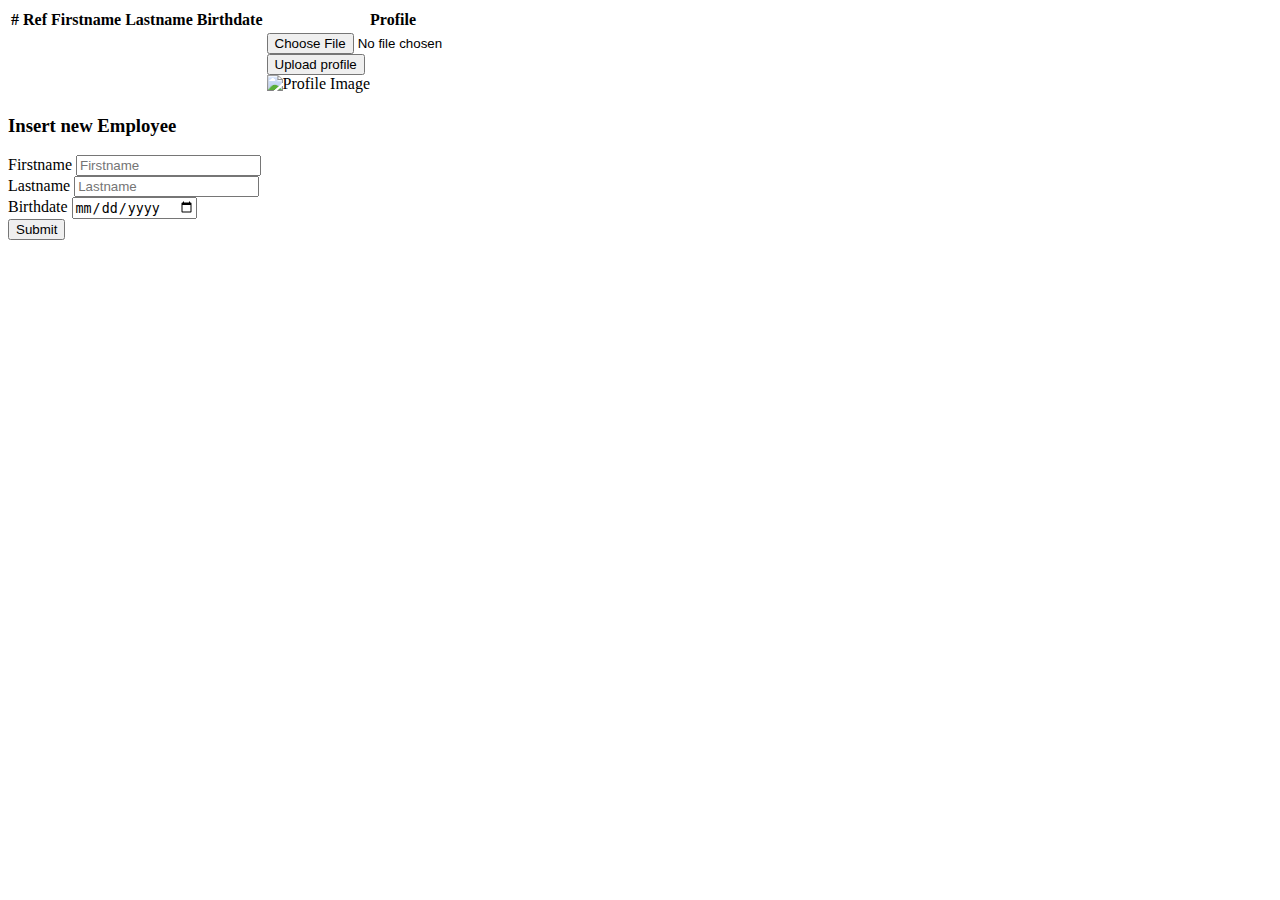
==== src/main/resources/templates/index.html @ 9096fe46 "fix: all project work" ====
<!DOCTYPE html>
<html lang="en" xmlns:th="http://www.thymeleaf.org">
<head>
    <meta charset="UTF-8">
    <meta name="viewport" content="width=device-width, initial-scale=1.0">
    <title>Document</title>
    <link href="https://cdn.jsdelivr.net/npm/bootstrap@5.0.2/dist/css/bootstrap.min.css" rel="stylesheet" integrity="sha384-EVSTQN3/azprG1Anm3QDgpJLIm9Nao0Yz1ztcQTwFspd3yD65VohhpuuCOmLASjC" crossorigin="anonymous">
</head>
<body>
<table class="table">
    <thead>
        <tr>
            <th scope="col">#</th>
            <th scope="col">Ref</th>
            <th scope="col">Firstname</th>
            <th scope="col">Lastname</th>
            <th scope="col">Birthdate</th>
            <th scope="col">Profile</th>
        </tr>
    </thead>
    <tbody>
        <tr th:each="employee : ${employees}">
            <th scope="row" th:text="${employee.id}" />
            <td th:text="${employee.ref}" />
            <td th:text="${employee.firstname}" />
            <td th:text="${employee.lastname}" />
            <td th:text="${employee.birthdate}" />
            <td>
                <div th:if="${employee.profile == null}">
                    <form
                            method="post"
                            th:action="@{/upload/profile/{id}(id=${employee.id})}"
                            enctype="multipart/form-data"
                    >
                        <div class="form-group">
                            <input
                                    type="file"
                                    name="image"
                                    accept="image/*"
                                    class="form-control-file"
                            >
                        </div>
                        <button
                                type="submit"
                                class="btn btn-primary"
                        >
                            Upload profile
                        </button>
                    </form>
                </div>
                <div th:if="${employee.profile != null}">
                    <img
                            th:src="@{/profile/{id}(id=${employee.id})}"
                            alt="Profile Image"
                            width="100"
                            data-image-src="@{/profile/{id}(id=${employee.id})}"
                            data-image-content-type="image/jpeg"
                    >
                </div>
            </td>
        </tr>
    </tbody>
</table>

<h3>Insert new Employee</h3>
<form th:action="@{/employee/save}" th:object="${employee}" method="post">
    <div class="form-group">
        <label >Firstname</label>
        <input
                th:field="*{firstname}"
                type="text"
                class="form-control"
                placeholder="Firstname"
        >
    </div>
    <div class="form-group">
        <label >Lastname</label>
        <input
                th:field="*{lastname}"
                type="text"
                class="form-control"
                aria-describedby="lastname"
                placeholder="Lastname"
        >
    </div>
    <div class="form-group">
        <label >Birthdate</label>
        <input
                th:field="*{birthdate}"
                type="date"
                class="form-control"
                aria-describedby="birthdate"
                placeholder="Birthdate"
        >
    </div>
    <button type="submit" class="btn btn-primary">Submit</button>
</form>
</body>
</html>
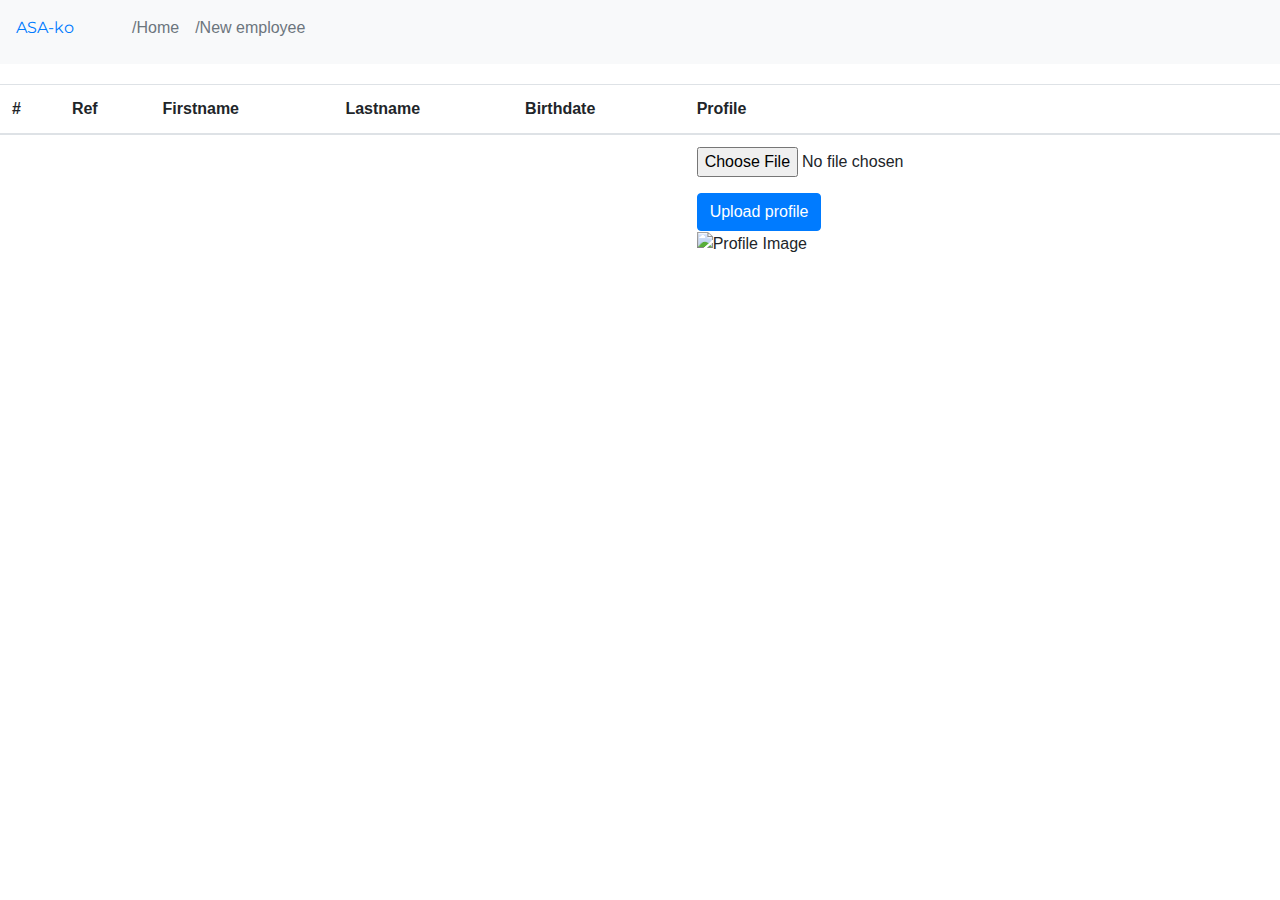
==== commit e781b833: "feat: form to insert new employee" ====
--- a/src/main/resources/templates/index.html
+++ b/src/main/resources/templates/index.html
@@ -3,11 +3,30 @@
 <head>
     <meta charset="UTF-8">
     <meta name="viewport" content="width=device-width, initial-scale=1.0">
+    <style>
+        @import url('https://fonts.googleapis.com/css2?family=Montserrat:ital,wght@1,200&display=swap');
+    </style>
     <title>Document</title>
-    <link href="https://cdn.jsdelivr.net/npm/bootstrap@5.0.2/dist/css/bootstrap.min.css" rel="stylesheet" integrity="sha384-EVSTQN3/azprG1Anm3QDgpJLIm9Nao0Yz1ztcQTwFspd3yD65VohhpuuCOmLASjC" crossorigin="anonymous">
+    <link rel="stylesheet" href="https://cdn.jsdelivr.net/npm/bootstrap@4.4.1/dist/css/bootstrap.min.css" integrity="sha384-Vkoo8x4CGsO3+Hhxv8T/Q5PaXtkKtu6ug5TOeNV6gBiFeWPGFN9MuhOf23Q9Ifjh" crossorigin="anonymous">
 </head>
 <body>
-<table class="table">
+<nav
+        class="navbar navbar-expand-lg navbar-light bg-light"
+>
+    <label class="text-primary" style="font-family: 'Montserrat', sans-serif;">ASA-ko</label>
+    <div class="collapse navbar-collapse" style="margin-left: 50px;" id="navbarSupportedContent">
+        <ul class="navbar-nav mr-auto">
+            <li class="nav-item active">
+                <a class="nav-link small-font mb-2 text-muted" th:href="@{/employee}">/Home</a>
+            </li>
+            <li class="nav-item active">
+                <a class="nav-link small-font mb-2 text-muted" th:href="@{/employee/save}">/New employee</a>
+            </li>
+        </ul>
+    </div>
+</nav>
+
+<table class="table" style="margin-top: 20px; margin-bottom: 30px; ">
     <thead>
         <tr>
             <th scope="col">#</th>
@@ -61,39 +80,5 @@
         </tr>
     </tbody>
 </table>
-
-<h3>Insert new Employee</h3>
-<form th:action="@{/employee/save}" th:object="${employee}" method="post">
-    <div class="form-group">
-        <label >Firstname</label>
-        <input
-                th:field="*{firstname}"
-                type="text"
-                class="form-control"
-                placeholder="Firstname"
-        >
-    </div>
-    <div class="form-group">
-        <label >Lastname</label>
-        <input
-                th:field="*{lastname}"
-                type="text"
-                class="form-control"
-                aria-describedby="lastname"
-                placeholder="Lastname"
-        >
-    </div>
-    <div class="form-group">
-        <label >Birthdate</label>
-        <input
-                th:field="*{birthdate}"
-                type="date"
-                class="form-control"
-                aria-describedby="birthdate"
-                placeholder="Birthdate"
-        >
-    </div>
-    <button type="submit" class="btn btn-primary">Submit</button>
-</form>
 </body>
 </html>
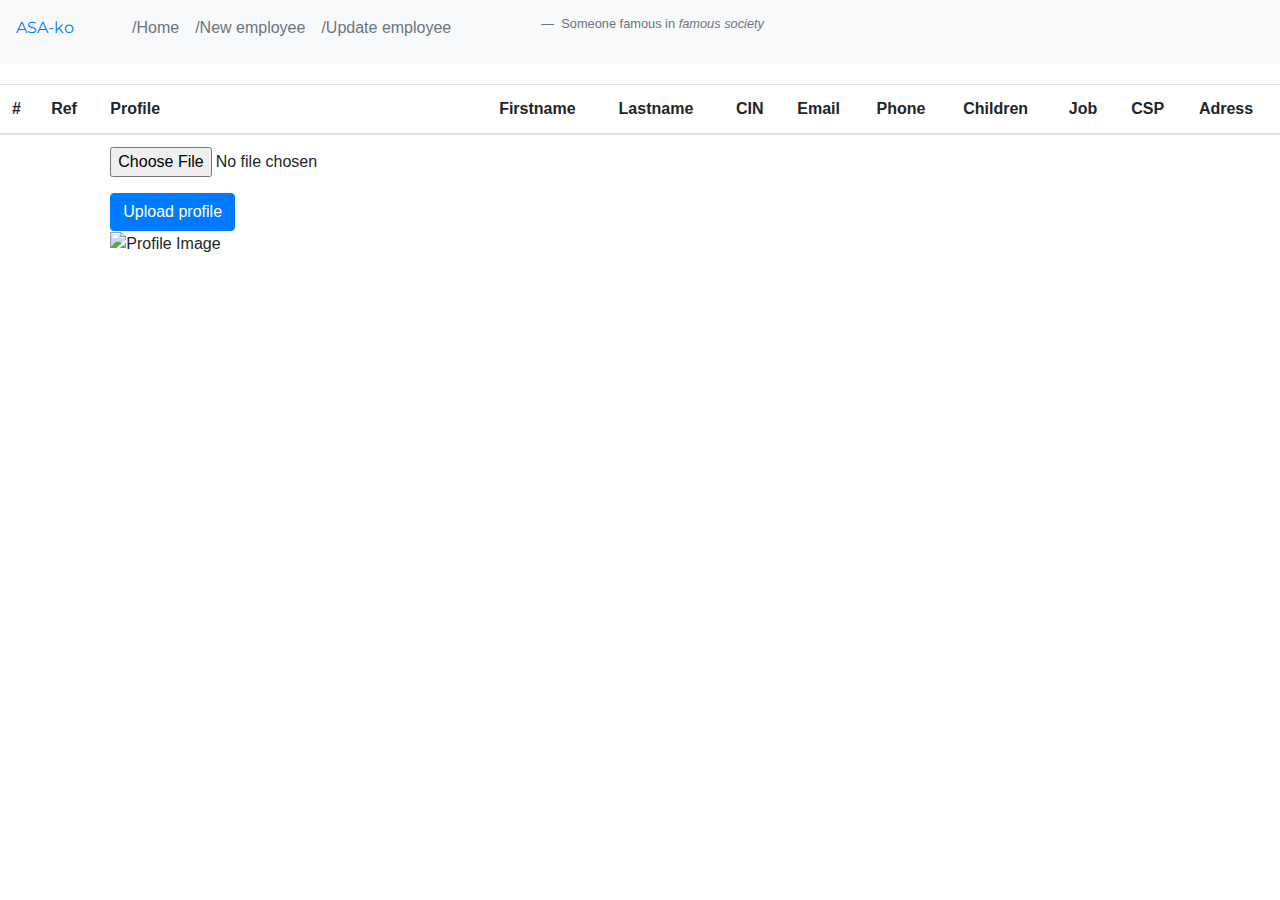
==== commit 1979a009: "fix: project" ====
--- a/src/main/resources/templates/index.html
+++ b/src/main/resources/templates/index.html
@@ -22,7 +22,17 @@
             <li class="nav-item active">
                 <a class="nav-link small-font mb-2 text-muted" th:href="@{/employee/save}">/New employee</a>
             </li>
+            <li class="nav-item active">
+                <a class="nav-link small-font mb-2 text-muted" th:href="@{/employee/update}">/Update employee</a>
+            </li>
         </ul>
+        <div style="margin-right: 500px">
+            <figure class="text-center">
+                <figcaption class="blockquote-footer">
+                    Someone famous in <cite title="famous society">famous society</cite>
+                </figcaption>
+            </figure>
+        </div>
     </div>
 </nav>
 
@@ -31,19 +41,23 @@
         <tr>
             <th scope="col">#</th>
             <th scope="col">Ref</th>
+            <th scope="col">Profile</th>
             <th scope="col">Firstname</th>
             <th scope="col">Lastname</th>
-            <th scope="col">Birthdate</th>
-            <th scope="col">Profile</th>
+            <th scope="col">CIN</th>
+            <th scope="col">Email</th>
+            <th scope="col">Phone</th>
+            <th scope="col">Children</th>
+            <th scope="col">Job</th>
+            <th scope="col">CSP</th>
+            <th scope="col">Adress</th>
         </tr>
     </thead>
     <tbody>
         <tr th:each="employee : ${employees}">
             <th scope="row" th:text="${employee.id}" />
             <td th:text="${employee.ref}" />
-            <td th:text="${employee.firstname}" />
-            <td th:text="${employee.lastname}" />
-            <td th:text="${employee.birthdate}" />
+
             <td>
                 <div th:if="${employee.profile == null}">
                     <form
@@ -77,6 +91,16 @@
                     >
                 </div>
             </td>
+
+            <td th:text="${employee.firstname}" />
+            <td th:text="${employee.lastname}" />
+            <td th:text="${employee.cin.number}" />
+            <td th:text="${employee.emailPro}" />
+            <td th:text="${employee.phones}" />
+            <td th:text="${employee.children}" />
+            <td th:text="${employee.job}" />
+            <td th:text="${employee.csp}" />
+            <td th:text="${employee.adress}" />
         </tr>
     </tbody>
 </table>
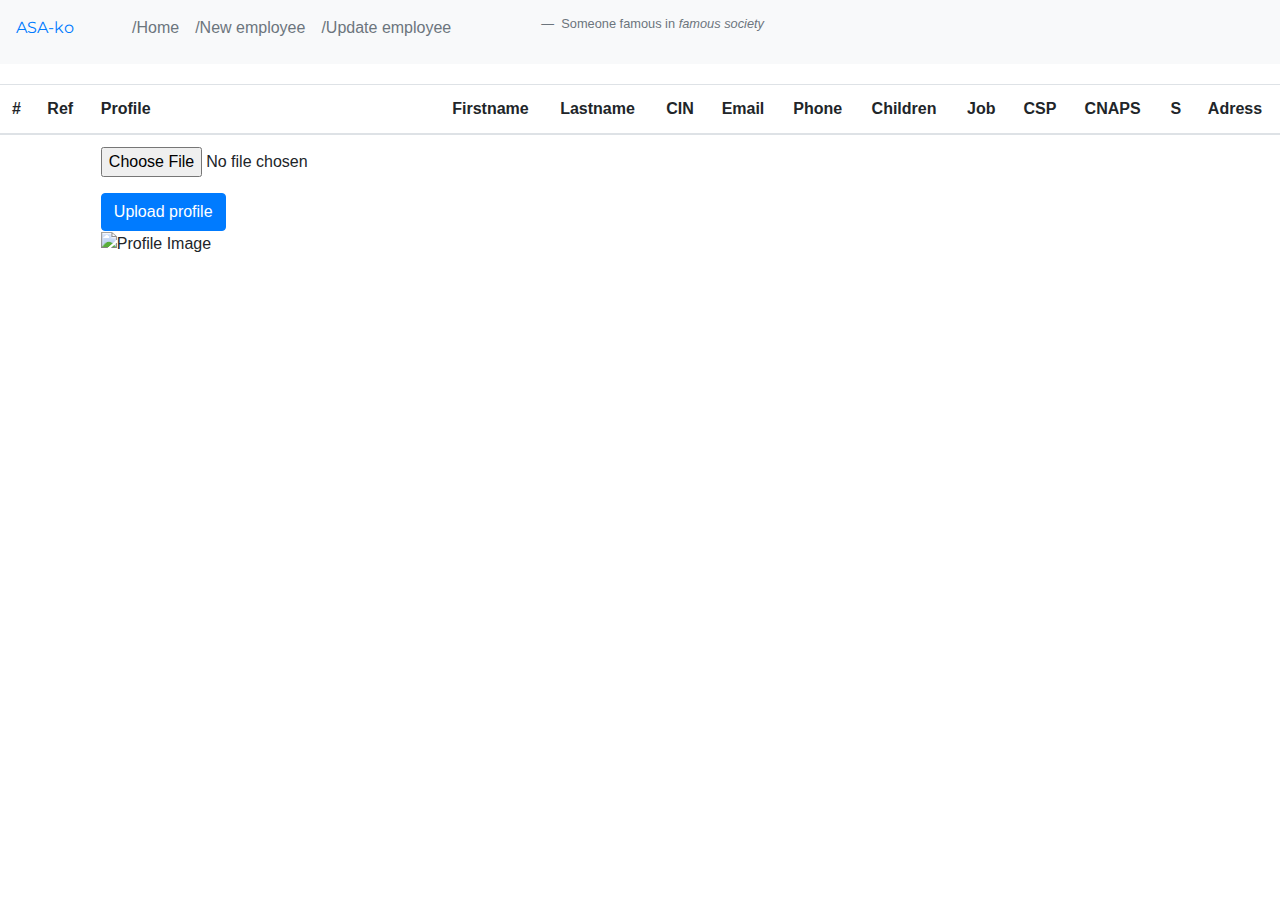
==== commit f91603c0: "feat: update endpoint" ====
--- a/src/main/resources/templates/index.html
+++ b/src/main/resources/templates/index.html
@@ -50,6 +50,8 @@
             <th scope="col">Children</th>
             <th scope="col">Job</th>
             <th scope="col">CSP</th>
+            <th scope="col">CNAPS</th>
+            <th scope="col">S</th>
             <th scope="col">Adress</th>
         </tr>
     </thead>
@@ -100,6 +102,8 @@
             <td th:text="${employee.children}" />
             <td th:text="${employee.job}" />
             <td th:text="${employee.csp}" />
+            <td th:text="${employee.CNAPS}" />
+            <td th:text="${employee.sexe}" />
             <td th:text="${employee.adress}" />
         </tr>
     </tbody>
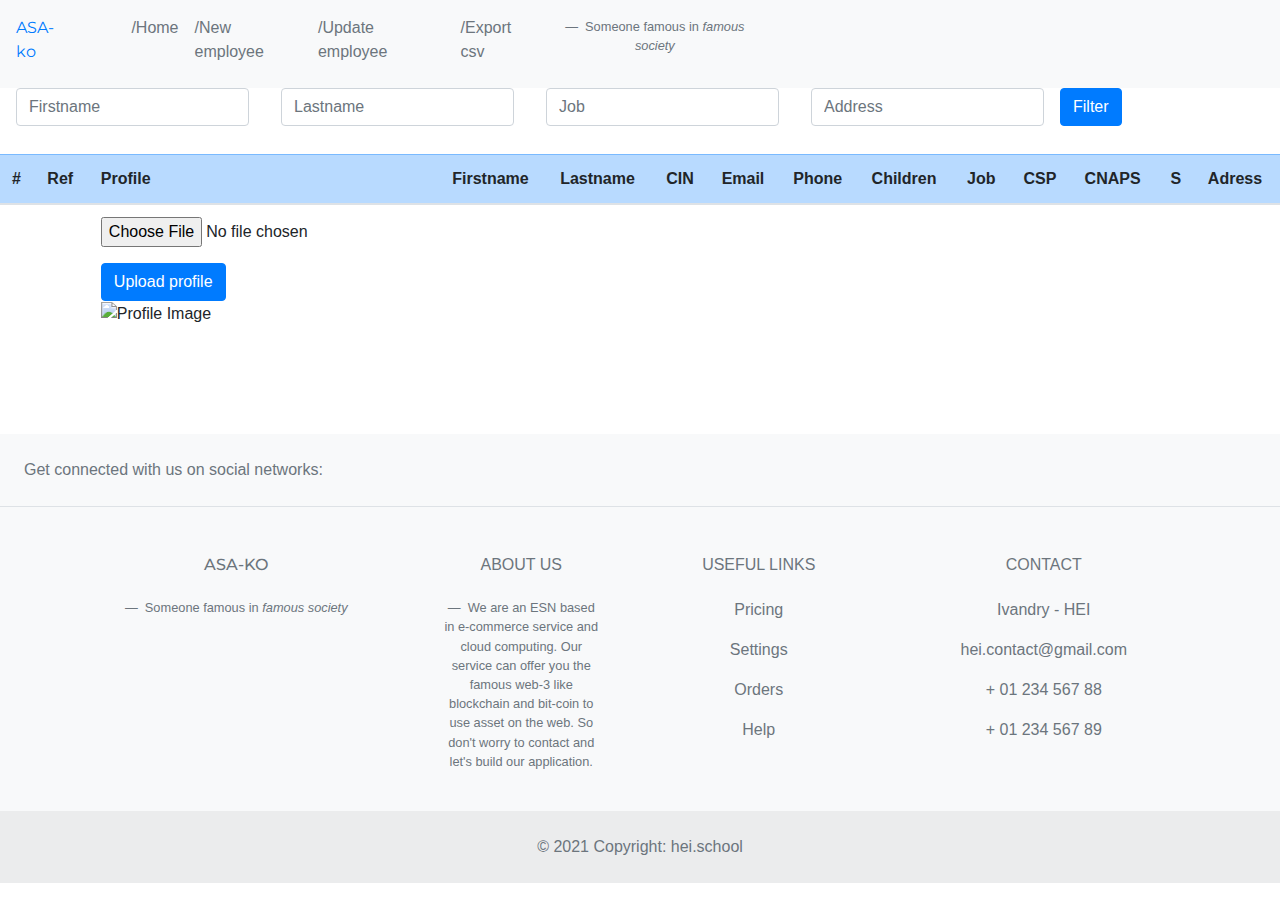
==== commit 2a035438: "feat: multi phone number" ====
--- a/src/main/resources/templates/index.html
+++ b/src/main/resources/templates/index.html
@@ -25,6 +25,9 @@
             <li class="nav-item active">
                 <a class="nav-link small-font mb-2 text-muted" th:href="@{/employee/update}">/Update employee</a>
             </li>
+            <li class="nav-item active">
+                <a class="nav-link small-font mb-2 text-muted" th:href="@{/csv-employee}">/Export csv</a>
+            </li>
         </ul>
         <div style="margin-right: 500px">
             <figure class="text-center">
@@ -36,77 +39,222 @@
     </div>
 </nav>
 
-<table class="table" style="margin-top: 20px; margin-bottom: 30px; ">
-    <thead>
-        <tr>
-            <th scope="col">#</th>
-            <th scope="col">Ref</th>
-            <th scope="col">Profile</th>
-            <th scope="col">Firstname</th>
-            <th scope="col">Lastname</th>
-            <th scope="col">CIN</th>
-            <th scope="col">Email</th>
-            <th scope="col">Phone</th>
-            <th scope="col">Children</th>
-            <th scope="col">Job</th>
-            <th scope="col">CSP</th>
-            <th scope="col">CNAPS</th>
-            <th scope="col">S</th>
-            <th scope="col">Adress</th>
-        </tr>
-    </thead>
-    <tbody>
-        <tr th:each="employee : ${employees}">
-            <th scope="row" th:text="${employee.id}" />
-            <td th:text="${employee.ref}" />
-
-            <td>
-                <div th:if="${employee.profile == null}">
-                    <form
-                            method="post"
-                            th:action="@{/upload/profile/{id}(id=${employee.id})}"
-                            enctype="multipart/form-data"
+
+<!-- Formulaire de filtrage -->
+<form action="/employee" method="get" class="form-inline">
+    <div class="form-group mx-sm-3 mb-2">
+        <label for="firstname" class="sr-only">Firstname</label>
+        <input type="text" class="form-control" id="firstname" name="firstname" placeholder="Firstname">
+    </div>
+    <div class="form-group mx-sm-3 mb-2">
+        <label for="lastname" class="sr-only">Lastname</label>
+        <input type="text" class="form-control" id="lastname" name="lastname" placeholder="Lastname">
+    </div>
+    <div class="form-group mx-sm-3 mb-2">
+        <label for="job" class="sr-only">Job</label>
+        <input type="text" class="form-control" id="job" name="job" placeholder="Job">
+    </div>
+    <div class="form-group mx-sm-3 mb-2">
+        <label for="address" class="sr-only">Address</label>
+        <input type="text" class="form-control" id="address" name="address" placeholder="Address">
+    </div>
+    <button type="submit" class="btn btn-primary mb-2">Filter</button>
+</form>
+
+    <div style="height: 300px; max-height: 300px; overflow: auto">
+        <table class="table" style="height: 35vh; margin-top: 20px; margin-bottom: 30px">
+            <thead>
+            <tr class="table-primary">
+                <th scope="col">#</th>
+                <th scope="col">Ref</th>
+                <th scope="col">Profile</th>
+                <th scope="col">Firstname</th>
+                <th scope="col">Lastname</th>
+                <th scope="col">CIN</th>
+                <th scope="col">Email</th>
+                <th scope="col">Phone</th>
+                <th scope="col">Children</th>
+                <th scope="col">Job</th>
+                <th scope="col">CSP</th>
+                <th scope="col">CNAPS</th>
+                <th scope="col">S</th>
+                <th scope="col">Adress</th>
+            </tr>
+            </thead>
+            <tbody>
+            <tr th:each="employee : ${employees}">
+                <th scope="row" th:text="${employee.id}" />
+                <td th:text="${employee.ref}" />
+
+                <td>
+                    <div th:if="${employee.profile == null}">
+                        <form
+                                method="post"
+                                th:action="@{/upload/profile/{id}(id=${employee.id})}"
+                                enctype="multipart/form-data"
+                        >
+                            <div class="form-group">
+                                <input
+                                        type="file"
+                                        name="image"
+                                        accept="image/*"
+                                        class="form-control-file"
+                                >
+                            </div>
+                            <button
+                                    type="submit"
+                                    class="btn btn-primary"
+                            >
+                                Upload profile
+                            </button>
+                        </form>
+                    </div>
+                    <div th:if="${employee.profile != null}">
+                        <img
+                                th:src="@{/profile/{id}(id=${employee.id})}"
+                                alt="Profile Image"
+                                width="100"
+                                data-image-src="@{/profile/{id}(id=${employee.id})}"
+                                data-image-content-type="image/jpeg"
+                        >
+                    </div>
+                </td>
+
+                <td th:text="${employee.firstname}" />
+                <td th:text="${employee.lastname}" />
+                <td th:text="${employee.cin.number}" />
+                <td th:text="${employee.emailPro}" />
+                <td th:text="${employee.phones}" />
+                <td th:text="${employee.children}" />
+                <td th:text="${employee.job}" />
+                <td th:text="${employee.csp}" />
+                <td th:text="${employee.CNAPS}" />
+                <td th:text="${employee.sexe}" />
+                <td th:text="${employee.adress}" />
+            </tr>
+            </tbody>
+        </table>
+    </div>
+
+<!-- Footer -->
+<footer class="text-center text-lg-start bg-light text-muted">
+    <!-- Section: Social media -->
+    <section class="d-flex justify-content-center justify-content-lg-between p-4 border-bottom">
+        <!-- Left -->
+        <div class="me-5 d-none d-lg-block">
+            <span>Get connected with us on social networks:</span>
+        </div>
+        <!-- Left -->
+
+        <!-- Right -->
+        <div>
+            <a href="" class="me-4 text-reset">
+                <i class="fab fa-facebook-f"></i>
+            </a>
+            <a href="" class="me-4 text-reset">
+                <i class="fab fa-twitter"></i>
+            </a>
+            <a href="" class="me-4 text-reset">
+                <i class="fab fa-google"></i>
+            </a>
+            <a href="" class="me-4 text-reset">
+                <i class="fab fa-instagram"></i>
+            </a>
+            <a href="" class="me-4 text-reset">
+                <i class="fab fa-linkedin"></i>
+            </a>
+            <a href="" class="me-4 text-reset">
+                <i class="fab fa-github"></i>
+            </a>
+        </div>
+        <!-- Right -->
+    </section>
+    <!-- Section: Social media -->
+
+    <!-- Section: Links  -->
+    <section class="">
+        <div class="container text-center text-md-start mt-5">
+            <!-- Grid row -->
+            <div class="row mt-3">
+                <!-- Grid column -->
+                <div class="col-md-3 col-lg-4 col-xl-3 mx-auto mb-4">
+                    <!-- Content -->
+                    <h6
+                        class="text-uppercase fw-bold mb-4 primary"
+                        style="font-family: 'Montserrat', sans-serif;"
                     >
-                        <div class="form-group">
-                            <input
-                                    type="file"
-                                    name="image"
-                                    accept="image/*"
-                                    class="form-control-file"
-                            >
-                        </div>
-                        <button
-                                type="submit"
-                                class="btn btn-primary"
-                        >
-                            Upload profile
-                        </button>
-                    </form>
-                </div>
-                <div th:if="${employee.profile != null}">
-                    <img
-                            th:src="@{/profile/{id}(id=${employee.id})}"
-                            alt="Profile Image"
-                            width="100"
-                            data-image-src="@{/profile/{id}(id=${employee.id})}"
-                            data-image-content-type="image/jpeg"
-                    >
-                </div>
-            </td>
-
-            <td th:text="${employee.firstname}" />
-            <td th:text="${employee.lastname}" />
-            <td th:text="${employee.cin.number}" />
-            <td th:text="${employee.emailPro}" />
-            <td th:text="${employee.phones}" />
-            <td th:text="${employee.children}" />
-            <td th:text="${employee.job}" />
-            <td th:text="${employee.csp}" />
-            <td th:text="${employee.CNAPS}" />
-            <td th:text="${employee.sexe}" />
-            <td th:text="${employee.adress}" />
-        </tr>
-    </tbody>
-</table>
+                        <i class="fas fa-gem me-3" ></i>
+                        ASA-ko
+                    </h6>
+                    <figcaption class="blockquote-footer">
+                        Someone famous in <cite title="famous society">famous society</cite>
+                    </figcaption>
+                </div>
+                <!-- Grid column -->
+
+                <!-- Grid column -->
+                <div class="col-md-2 col-lg-2 col-xl-2 mx-auto mb-4">
+                    <!-- Links -->
+                    <h6 class="text-uppercase fw-bold mb-4">
+                        About us
+                    </h6>
+                    <figure class="text-center">
+                        <figcaption class="blockquote-footer">
+                            We are an ESN based in e-commerce service and cloud computing. Our service
+                            can offer you the famous web-3 like blockchain and bit-coin to use asset
+                            on the web. So don't worry to contact and let's build our application.
+                        </figcaption>
+                    </figure>
+                </div>
+                <!-- Grid column -->
+
+                <!-- Grid column -->
+                <div class="col-md-3 col-lg-2 col-xl-2 mx-auto mb-4">
+                    <!-- Links -->
+                    <h6 class="text-uppercase fw-bold mb-4">
+                        Useful links
+                    </h6>
+                    <p>
+                        <a href="#!" class="text-reset">Pricing</a>
+                    </p>
+                    <p>
+                        <a href="#!" class="text-reset">Settings</a>
+                    </p>
+                    <p>
+                        <a href="#!" class="text-reset">Orders</a>
+                    </p>
+                    <p>
+                        <a href="#!" class="text-reset">Help</a>
+                    </p>
+                </div>
+                <!-- Grid column -->
+
+                <!-- Grid column -->
+                <div class="col-md-4 col-lg-3 col-xl-3 mx-auto mb-md-0 mb-4">
+                    <!-- Links -->
+                    <h6 class="text-uppercase fw-bold mb-4">Contact</h6>
+                    <p><i class="fas fa-home me-3"></i> Ivandry - HEI</p>
+                    <p>
+                        <i class="fas fa-envelope me-3"></i>
+                        hei.contact@gmail.com
+                    </p>
+                    <p><i class="fas fa-phone me-3"></i> + 01 234 567 88</p>
+                    <p><i class="fas fa-print me-3"></i> + 01 234 567 89</p>
+                </div>
+                <!-- Grid column -->
+            </div>
+            <!-- Grid row -->
+        </div>
+    </section>
+    <!-- Section: Links  -->
+
+    <!-- Copyright -->
+    <div class="text-center p-4" style="background-color: rgba(0, 0, 0, 0.05);">
+        © 2021 Copyright:
+        <a class="text-reset fw-bold" href="https://hei.school/">hei.school</a>
+    </div>
+    <!-- Copyright -->
+</footer>
+<!-- Footer -->
 </body>
 </html>
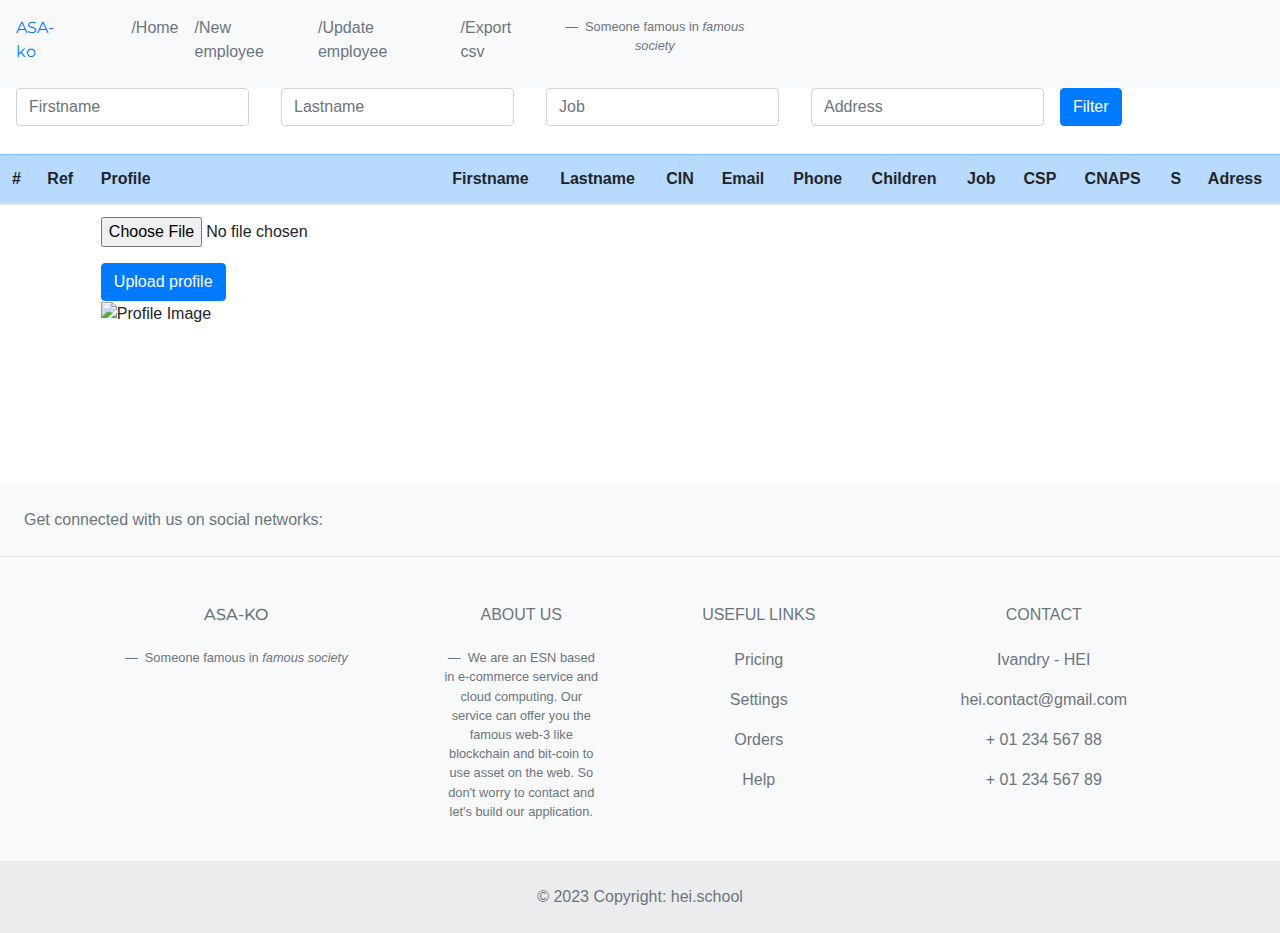
==== commit 40159b09: "refactor: filtering query" ====
--- a/src/main/resources/templates/index.html
+++ b/src/main/resources/templates/index.html
@@ -61,7 +61,7 @@
     <button type="submit" class="btn btn-primary mb-2">Filter</button>
 </form>
 
-    <div style="height: 300px; max-height: 300px; overflow: auto">
+    <div style="height: 350px; max-height: 350px; overflow: auto">
         <table class="table" style="height: 35vh; margin-top: 20px; margin-bottom: 30px">
             <thead>
             <tr class="table-primary">
@@ -250,7 +250,7 @@
 
     <!-- Copyright -->
     <div class="text-center p-4" style="background-color: rgba(0, 0, 0, 0.05);">
-        © 2021 Copyright:
+        © 2023 Copyright:
         <a class="text-reset fw-bold" href="https://hei.school/">hei.school</a>
     </div>
     <!-- Copyright -->
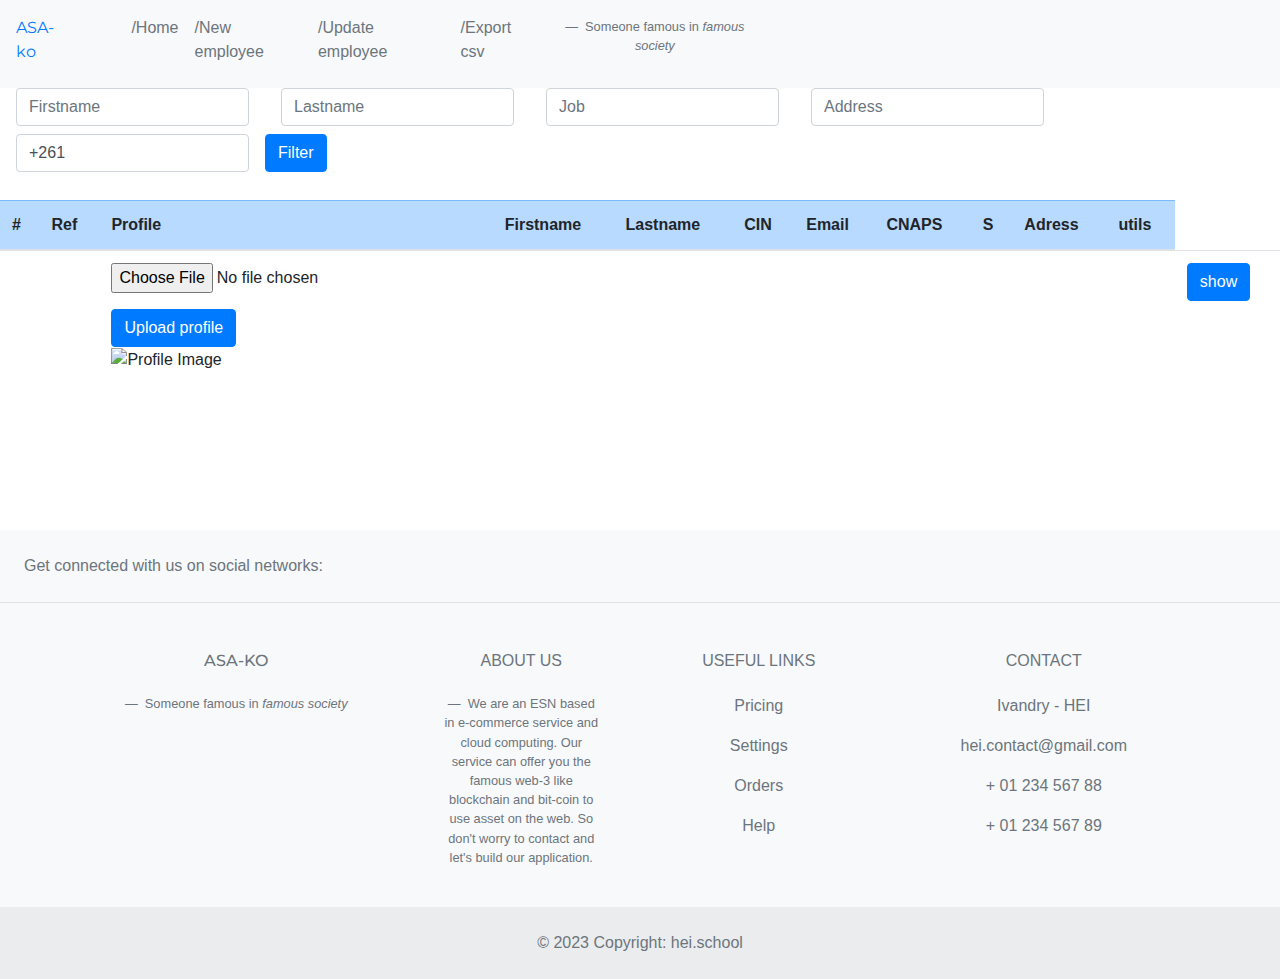
==== commit f744f00e: "feat: finishing the html template for pdf" ====
--- a/src/main/resources/templates/index.html
+++ b/src/main/resources/templates/index.html
@@ -58,6 +58,10 @@
         <label for="address" class="sr-only">Address</label>
         <input type="text" class="form-control" id="address" name="address" placeholder="Address">
     </div>
+    <div class="form-group mx-sm-3 mb-2">
+        <label for="address" class="sr-only">Phone</label>
+        <input type="text" class="form-control" id="phone" name="address" placeholder="Phone" value="+261">
+    </div>
     <button type="submit" class="btn btn-primary mb-2">Filter</button>
 </form>
 
@@ -72,13 +76,10 @@
                 <th scope="col">Lastname</th>
                 <th scope="col">CIN</th>
                 <th scope="col">Email</th>
-                <th scope="col">Phone</th>
-                <th scope="col">Children</th>
-                <th scope="col">Job</th>
-                <th scope="col">CSP</th>
                 <th scope="col">CNAPS</th>
                 <th scope="col">S</th>
                 <th scope="col">Adress</th>
+                <th scope="col">utils</th>
             </tr>
             </thead>
             <tbody>
@@ -124,13 +125,15 @@
                 <td th:text="${employee.lastname}" />
                 <td th:text="${employee.cin.number}" />
                 <td th:text="${employee.emailPro}" />
-                <td th:text="${employee.phones}" />
-                <td th:text="${employee.children}" />
-                <td th:text="${employee.job}" />
                 <td th:text="${employee.csp}" />
                 <td th:text="${employee.CNAPS}" />
                 <td th:text="${employee.sexe}" />
                 <td th:text="${employee.adress}" />
+                <td>
+                    <a th:href="'/employee/'+${employee.id}">
+                        <button class="btn btn-primary">show</button>
+                    </a>
+                </td>
             </tr>
             </tbody>
         </table>
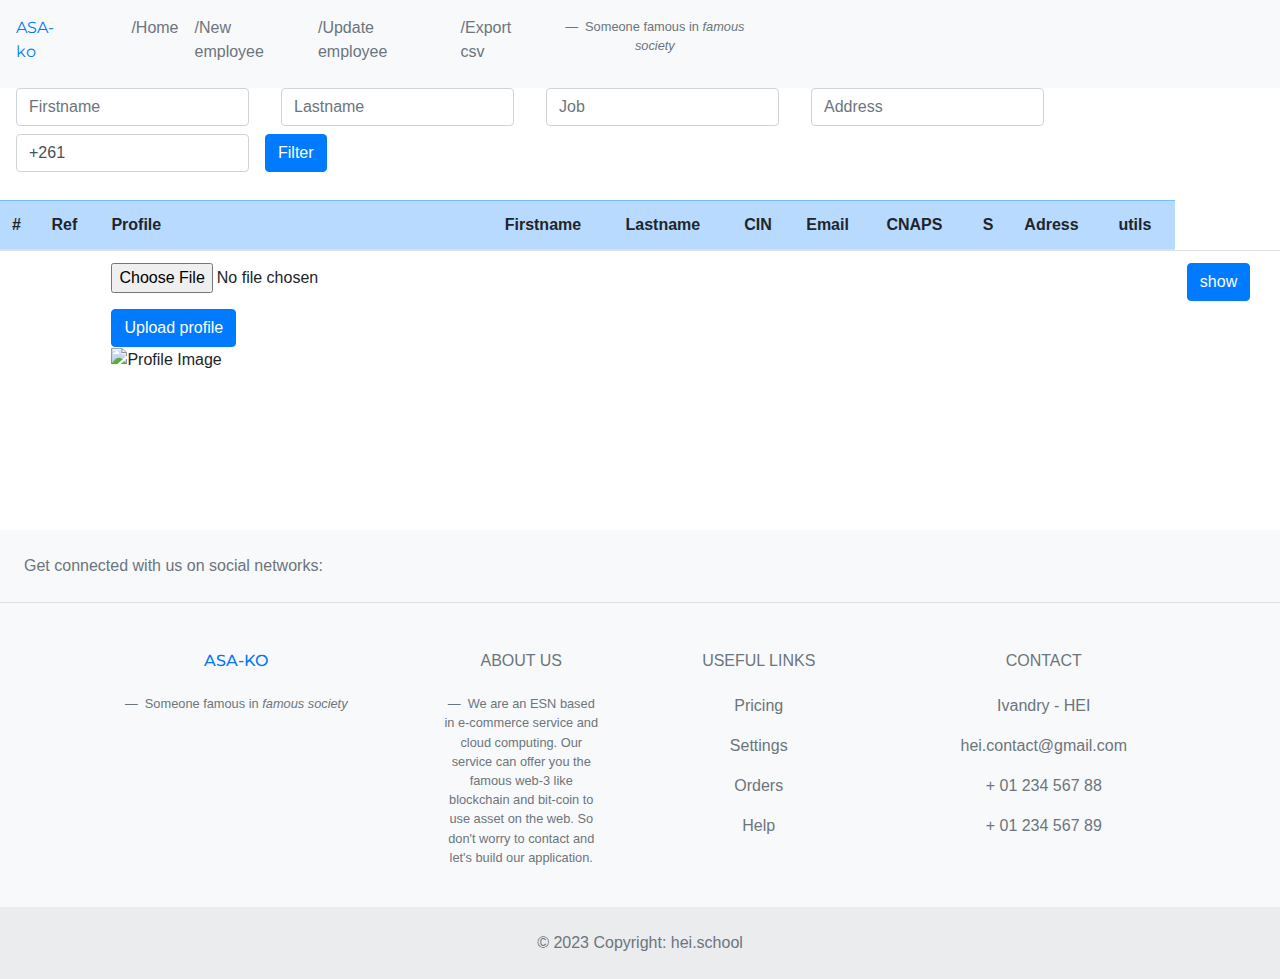
==== commit 97d83315: "fix: update with some attribute only" ====
--- a/src/main/resources/templates/index.html
+++ b/src/main/resources/templates/index.html
@@ -184,7 +184,7 @@
                     <!-- Content -->
                     <h6
                         class="text-uppercase fw-bold mb-4 primary"
-                        style="font-family: 'Montserrat', sans-serif;"
+                        style="font-family: 'Montserrat', sans-serif; color: #0a73fc"
                     >
                         <i class="fas fa-gem me-3" ></i>
                         ASA-ko
